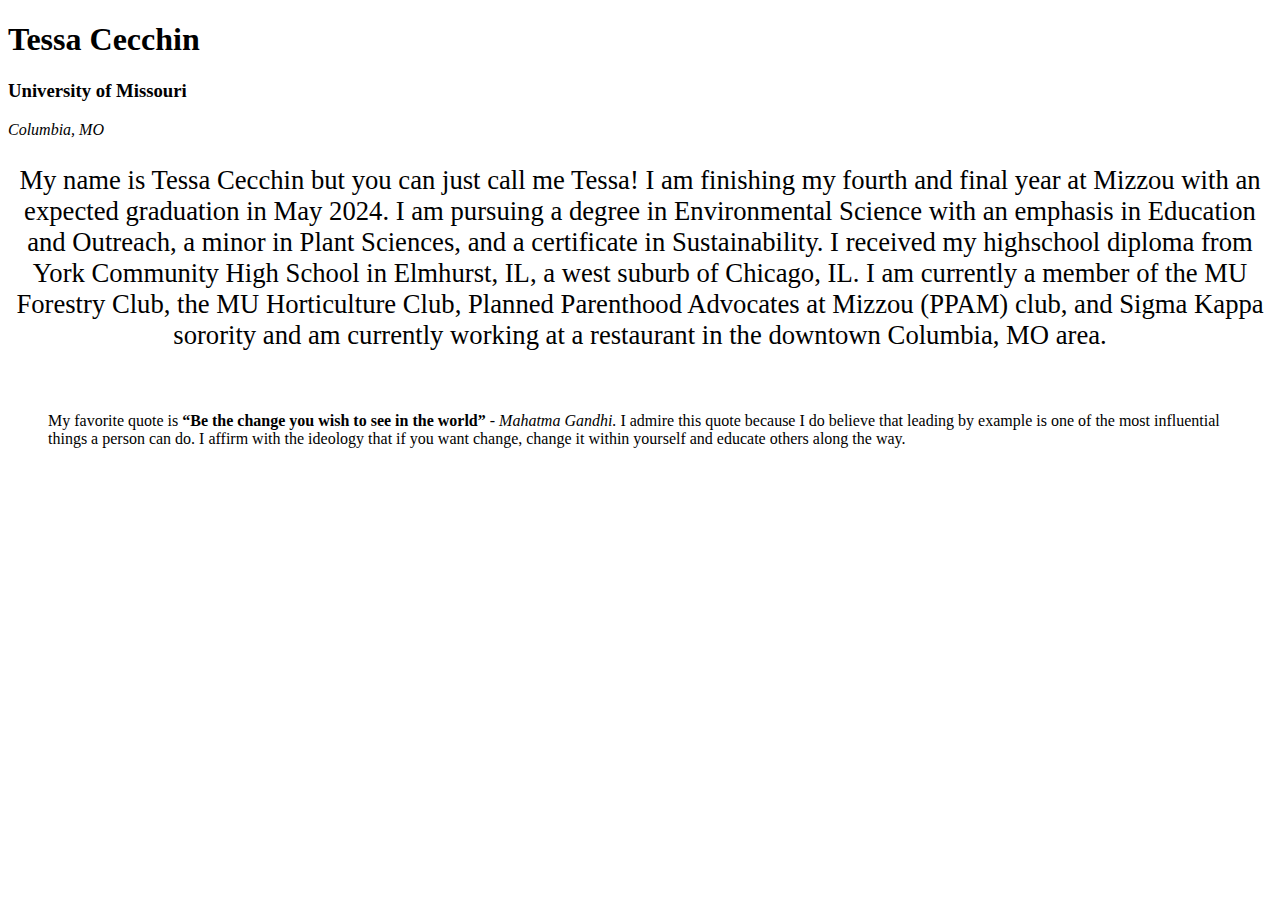
==== islt_7310/about.html @ a2fc1be1 "Add files via upload" ====
<!-- Name: Tessa Cecchin Date: June 15, 2023 Location: Chicago, IL-->
<!DOCTYPE html>
<html lang="en-US">
<head>
               <meta charset="utf-8">
               <title>Let Me Introduce Myself!</title>
</head>
<body>
    <h1>Tessa Cecchin</h1>
    <h3>University of Missouri</h3>
    <em>Columbia, MO</em>
    <p style="text-align: center; font-size: 20pt;">My name is Tessa Cecchin but you can just call me Tessa! I am finishing my fourth and final year at Mizzou with an expected graduation in May 2024. I am pursuing a degree in Environmental Science with an emphasis in Education and Outreach, a minor in Plant Sciences, and a certificate in Sustainability. I received my highschool diploma from York Community High School in Elmhurst, IL, a west suburb of Chicago, IL. I am currently a member of the MU Forestry Club, the MU Horticulture Club, Planned Parenthood Advocates at Mizzou (PPAM) club, and Sigma Kappa sorority and am currently working at a restaurant in the downtown Columbia, MO area.</p> 
    <br>
    <blockquote>My favorite quote is 
    <strong>“Be the change you wish to see in the world”</strong> 
    <em>- Mahatma Gandhi.</em>
    I admire this quote because I do believe that leading by example is one of the most influential things a person can do. I affirm with the ideology that if you want change, change it within yourself and educate others along the way.
    </blockquote>
</body>
</html>
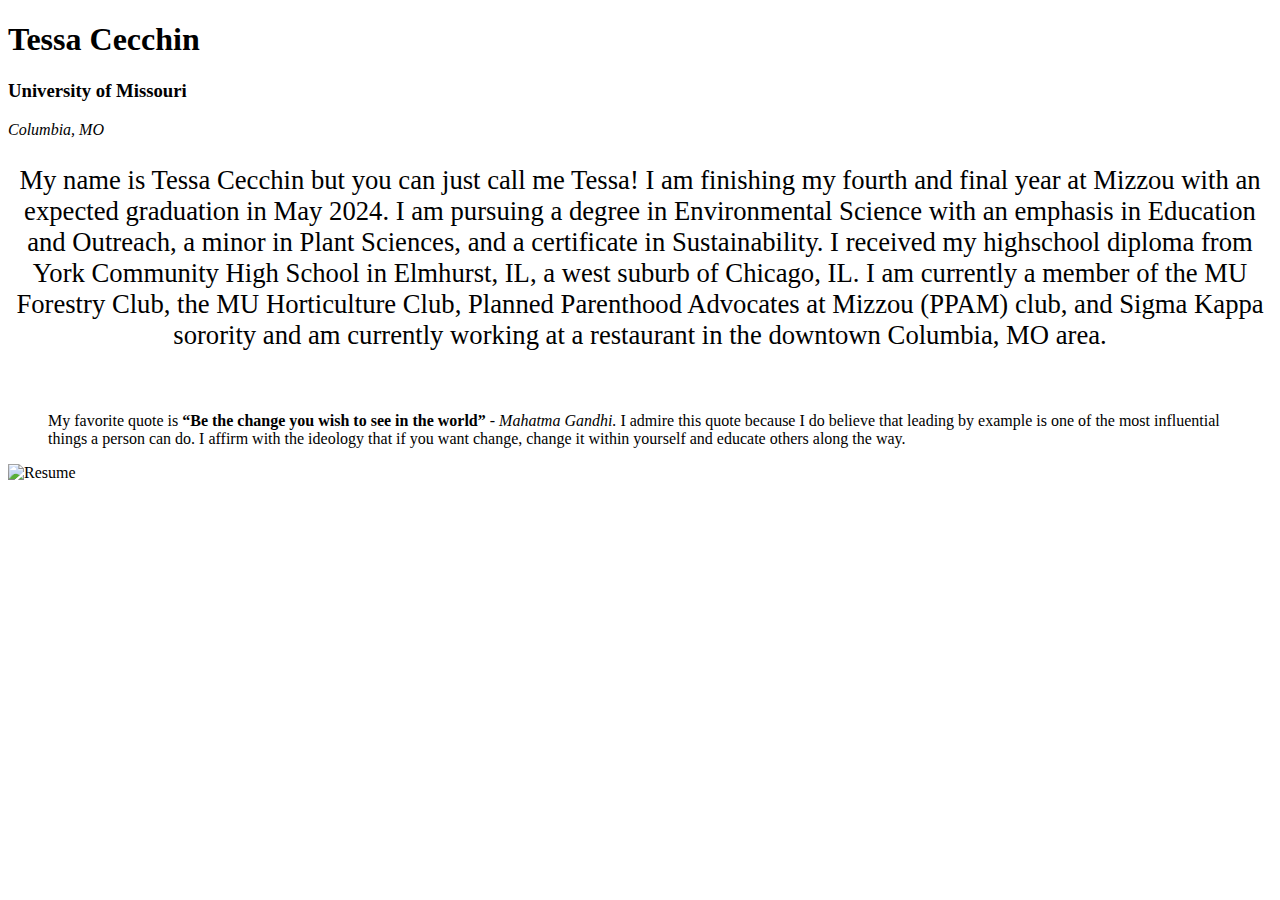
==== commit dc182fea: "Add files via upload" ====
--- a/islt_7310/about.html
+++ b/islt_7310/about.html
@@ -6,15 +6,20 @@
                <title>Let Me Introduce Myself!</title>
 </head>
 <body>
-    <h1>Tessa Cecchin</h1>
-    <h3>University of Missouri</h3>
-    <em>Columbia, MO</em>
-    <p style="text-align: center; font-size: 20pt;">My name is Tessa Cecchin but you can just call me Tessa! I am finishing my fourth and final year at Mizzou with an expected graduation in May 2024. I am pursuing a degree in Environmental Science with an emphasis in Education and Outreach, a minor in Plant Sciences, and a certificate in Sustainability. I received my highschool diploma from York Community High School in Elmhurst, IL, a west suburb of Chicago, IL. I am currently a member of the MU Forestry Club, the MU Horticulture Club, Planned Parenthood Advocates at Mizzou (PPAM) club, and Sigma Kappa sorority and am currently working at a restaurant in the downtown Columbia, MO area.</p> 
-    <br>
-    <blockquote>My favorite quote is 
-    <strong>“Be the change you wish to see in the world”</strong> 
-    <em>- Mahatma Gandhi.</em>
-    I admire this quote because I do believe that leading by example is one of the most influential things a person can do. I affirm with the ideology that if you want change, change it within yourself and educate others along the way.
-    </blockquote>
+    <header>
+        <h1>Tessa Cecchin</h1>
+        <h3>University of Missouri</h3>
+        <em>Columbia, MO</em>
+    </header>
+    <main>
+     <p style="text-align: center; font-size: 20pt;">My name is Tessa Cecchin but you can just call me Tessa! I am finishing my fourth and final year at Mizzou with an expected graduation in May 2024. I am pursuing a degree in Environmental Science with an emphasis in Education and Outreach, a minor in Plant Sciences, and a certificate in Sustainability. I received my highschool diploma from York Community High School in Elmhurst, IL, a west suburb of Chicago, IL. I am currently a member of the MU Forestry Club, the MU Horticulture Club, Planned Parenthood Advocates at Mizzou (PPAM) club, and Sigma Kappa sorority and am currently working at a restaurant in the downtown Columbia, MO area.</p> 
+     <br>
+     <blockquote>My favorite quote is 
+     <strong>“Be the change you wish to see in the world”</strong> 
+        <em>- Mahatma Gandhi.</em>
+     I admire this quote because I do believe that leading by example is one of the most influential things a person can do. I affirm with the ideology that if you want change, change it within yourself and educate others along the way.
+     </blockquote>
+    <img src="/islt_7310/Resume_2.0_(1).pdf" alt="Resume">
+    </main>
 </body>
 </html>